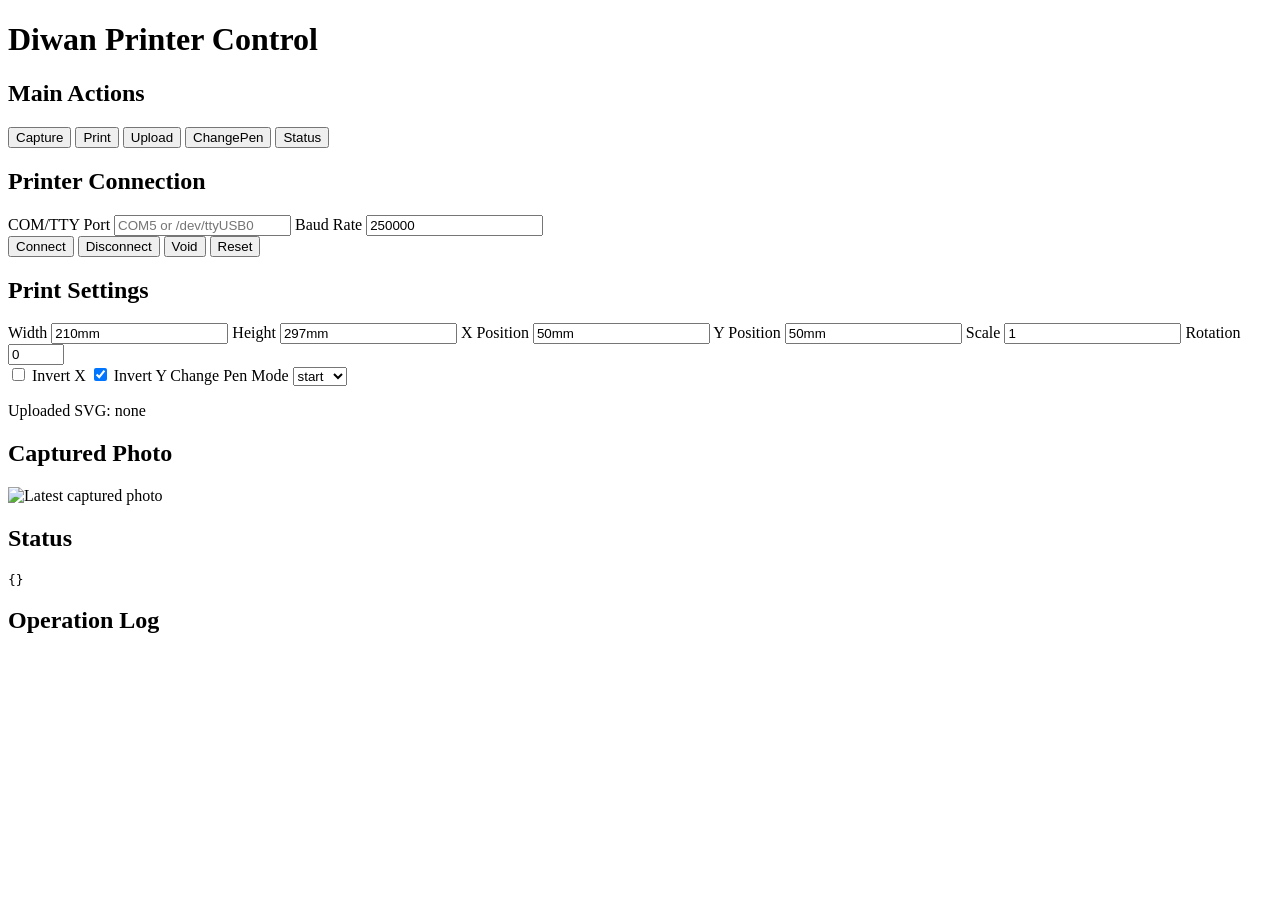
==== PythonVersion/flask_app/static/index.html @ c4f0a1f4 "Implement Flask API with frontend for printer control - Added a new Flask application to provide a w" ====
<!doctype html>
<html lang="en">
<head>
  <meta charset="utf-8">
  <meta name="viewport" content="width=device-width, initial-scale=1">
  <title>Diwan Printer Control</title>
  <link rel="stylesheet" href="/static/styles.css">
</head>
<body>
  <main class="container">
    <h1>Diwan Printer Control</h1>

    <section class="card">
      <h2>Main Actions</h2>
      <div class="button-row">
        <button id="captureBtn" class="primary">Capture</button>
        <button id="printBtn" class="primary">Print</button>
        <button id="uploadBtn" class="primary">Upload</button>
        <button id="changePenBtn" class="primary">ChangePen</button>
        <button id="statusBtn" class="primary">Status</button>
      </div>
      <input id="svgFileInput" type="file" accept=".svg,image/svg+xml" hidden>
    </section>

    <section class="card">
      <h2>Printer Connection</h2>
      <div class="grid">
        <label>COM/TTY Port
          <input id="comPort" type="text" placeholder="COM5 or /dev/ttyUSB0">
        </label>
        <label>Baud Rate
          <input id="baudRate" type="number" value="250000">
        </label>
      </div>
      <div class="secondary-row">
        <button id="connectBtn">Connect</button>
        <button id="disconnectBtn">Disconnect</button>
        <button id="voidBtn">Void</button>
        <button id="resetBtn">Reset</button>
      </div>
    </section>

    <section class="card">
      <h2>Print Settings</h2>
      <div class="grid">
        <label>Width
          <input id="width" type="text" value="210mm">
        </label>
        <label>Height
          <input id="height" type="text" value="297mm">
        </label>
        <label>X Position
          <input id="xPosition" type="text" value="50mm">
        </label>
        <label>Y Position
          <input id="yPosition" type="text" value="50mm">
        </label>
        <label>Scale
          <input id="scale" type="number" value="1" min="1">
        </label>
        <label>Rotation
          <input id="rotation" type="number" value="0" min="0" max="360">
        </label>
      </div>
      <div class="grid">
        <label class="checkbox">
          <input id="invertX" type="checkbox">
          Invert X
        </label>
        <label class="checkbox">
          <input id="invertY" type="checkbox" checked>
          Invert Y
        </label>
        <label>Change Pen Mode
          <select id="penMode">
            <option value="start">start</option>
            <option value="finish">finish</option>
          </select>
        </label>
      </div>
      <p id="uploadedSvgLabel">Uploaded SVG: none</p>
    </section>

    <section class="card">
      <h2>Captured Photo</h2>
      <img id="capturePreview" alt="Latest captured photo" />
    </section>

    <section class="card">
      <h2>Status</h2>
      <pre id="statusBox">{}</pre>
    </section>

    <section class="card">
      <h2>Operation Log</h2>
      <div id="logBox" class="log-box"></div>
    </section>
  </main>

  <script src="/static/app.js"></script>
</body>
</html>
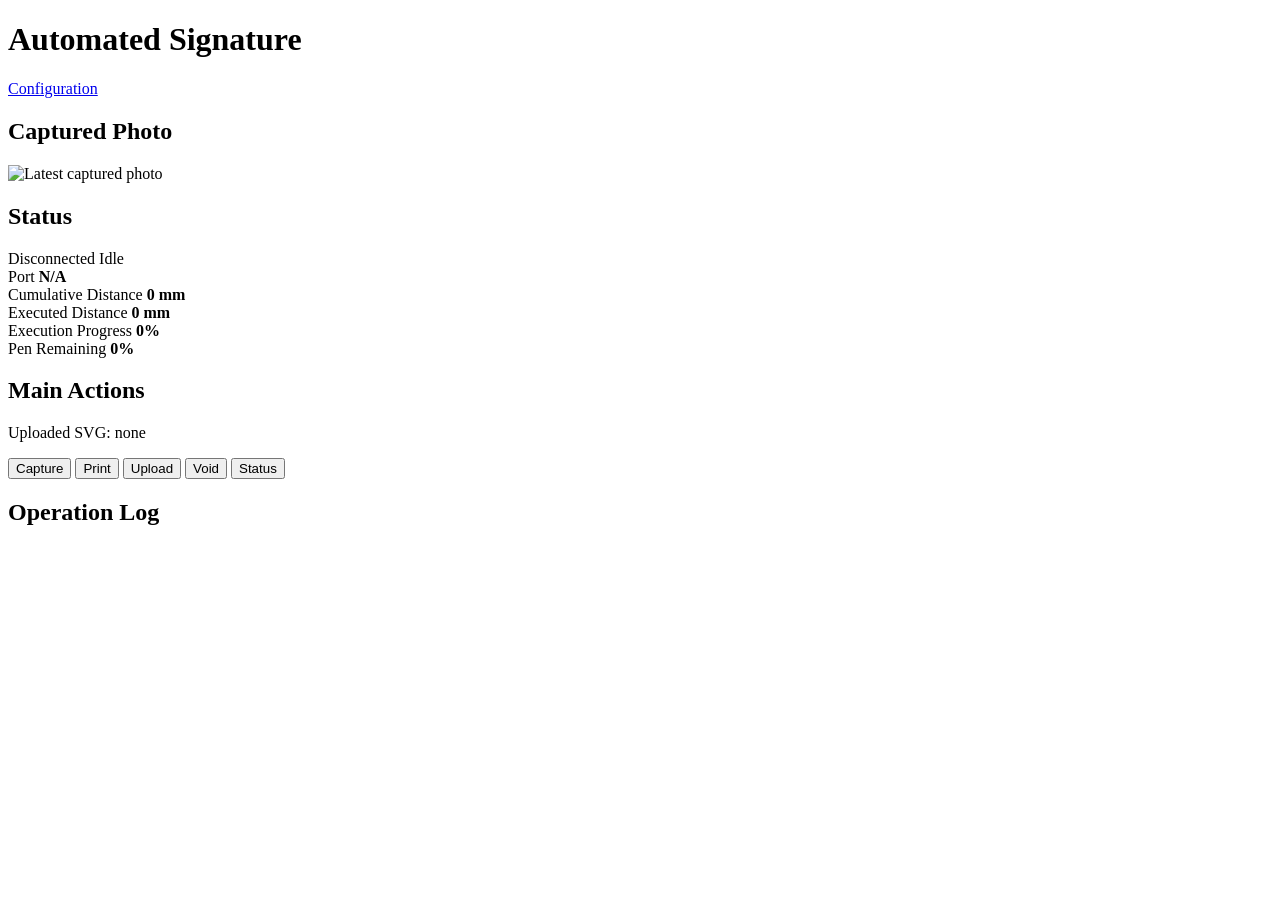
==== commit e02f63bf: "Enhance printer control interface and update distance tracking - Updated `distance_stats.json` to re" ====
--- a/PythonVersion/flask_app/static/index.html
+++ b/PythonVersion/flask_app/static/index.html
@@ -3,92 +3,76 @@
 <head>
   <meta charset="utf-8">
   <meta name="viewport" content="width=device-width, initial-scale=1">
-  <title>Diwan Printer Control</title>
+  <title>Automated Signature</title>
   <link rel="stylesheet" href="/static/styles.css">
 </head>
 <body>
   <main class="container">
-    <h1>Diwan Printer Control</h1>
+    <header class="topbar">
+      <h1>Automated Signature</h1>
+      <a class="nav-link" href="/configuration">Configuration</a>
+    </header>
 
-    <section class="card">
-      <h2>Main Actions</h2>
-      <div class="button-row">
-        <button id="captureBtn" class="primary">Capture</button>
-        <button id="printBtn" class="primary">Print</button>
-        <button id="uploadBtn" class="primary">Upload</button>
-        <button id="changePenBtn" class="primary">ChangePen</button>
-        <button id="statusBtn" class="primary">Status</button>
+    <section class="dashboard-row">
+      <section class="card">
+        <h2>Captured Photo</h2>
+        <img id="capturePreview" alt="Latest captured photo" />
+      </section>
+
+      <div class="stack-column">
+        <section class="card">
+          <h2>Status</h2>
+          <div class="status-badges">
+            <span id="statusConnectionBadge" class="badge">Disconnected</span>
+            <span id="statusBusyBadge" class="badge">Idle</span>
+          </div>
+          <div class="status-panel">
+            <div class="metric-row">
+              <span>Port</span>
+              <strong id="statusPort">N/A</strong>
+            </div>
+            <div class="metric-row">
+              <span>Cumulative Distance</span>
+              <strong id="statusCumulativeDistance">0 mm</strong>
+            </div>
+            <div class="metric-row">
+              <span>Executed Distance</span>
+              <strong id="statusExecutedDistance">0 mm</strong>
+            </div>
+          </div>
+          <div class="progress-section">
+            <div class="progress-header">
+              <span>Execution Progress</span>
+              <strong id="statusExecutionPercent">0%</strong>
+            </div>
+            <div class="progress-track">
+              <div id="statusExecutionFill" class="progress-fill"></div>
+            </div>
+          </div>
+          <div class="progress-section">
+            <div class="progress-header">
+              <span>Pen Remaining</span>
+              <strong id="statusPenRemaining">0%</strong>
+            </div>
+            <div class="progress-track">
+              <div id="statusPenFill" class="progress-fill"></div>
+            </div>
+          </div>
+        </section>
+
+        <section class="card">
+          <h2>Main Actions</h2>
+          <p id="uploadedSvgLabel">Uploaded SVG: none</p>
+          <div class="button-row">
+            <button id="captureBtn" class="primary">Capture</button>
+            <button id="printBtn" class="primary">Print</button>
+            <button id="uploadBtn" class="primary">Upload</button>
+            <button id="voidBtn" class="primary">Void</button>
+            <button id="statusBtn" class="primary">Status</button>
+          </div>
+          <input id="svgFileInput" type="file" accept=".svg,image/svg+xml" hidden>
+        </section>
       </div>
-      <input id="svgFileInput" type="file" accept=".svg,image/svg+xml" hidden>
-    </section>
-
-    <section class="card">
-      <h2>Printer Connection</h2>
-      <div class="grid">
-        <label>COM/TTY Port
-          <input id="comPort" type="text" placeholder="COM5 or /dev/ttyUSB0">
-        </label>
-        <label>Baud Rate
-          <input id="baudRate" type="number" value="250000">
-        </label>
-      </div>
-      <div class="secondary-row">
-        <button id="connectBtn">Connect</button>
-        <button id="disconnectBtn">Disconnect</button>
-        <button id="voidBtn">Void</button>
-        <button id="resetBtn">Reset</button>
-      </div>
-    </section>
-
-    <section class="card">
-      <h2>Print Settings</h2>
-      <div class="grid">
-        <label>Width
-          <input id="width" type="text" value="210mm">
-        </label>
-        <label>Height
-          <input id="height" type="text" value="297mm">
-        </label>
-        <label>X Position
-          <input id="xPosition" type="text" value="50mm">
-        </label>
-        <label>Y Position
-          <input id="yPosition" type="text" value="50mm">
-        </label>
-        <label>Scale
-          <input id="scale" type="number" value="1" min="1">
-        </label>
-        <label>Rotation
-          <input id="rotation" type="number" value="0" min="0" max="360">
-        </label>
-      </div>
-      <div class="grid">
-        <label class="checkbox">
-          <input id="invertX" type="checkbox">
-          Invert X
-        </label>
-        <label class="checkbox">
-          <input id="invertY" type="checkbox" checked>
-          Invert Y
-        </label>
-        <label>Change Pen Mode
-          <select id="penMode">
-            <option value="start">start</option>
-            <option value="finish">finish</option>
-          </select>
-        </label>
-      </div>
-      <p id="uploadedSvgLabel">Uploaded SVG: none</p>
-    </section>
-
-    <section class="card">
-      <h2>Captured Photo</h2>
-      <img id="capturePreview" alt="Latest captured photo" />
-    </section>
-
-    <section class="card">
-      <h2>Status</h2>
-      <pre id="statusBox">{}</pre>
     </section>
 
     <section class="card">
@@ -97,6 +81,7 @@
     </section>
   </main>
 
+  <script src="/static/common.js"></script>
   <script src="/static/app.js"></script>
 </body>
 </html>
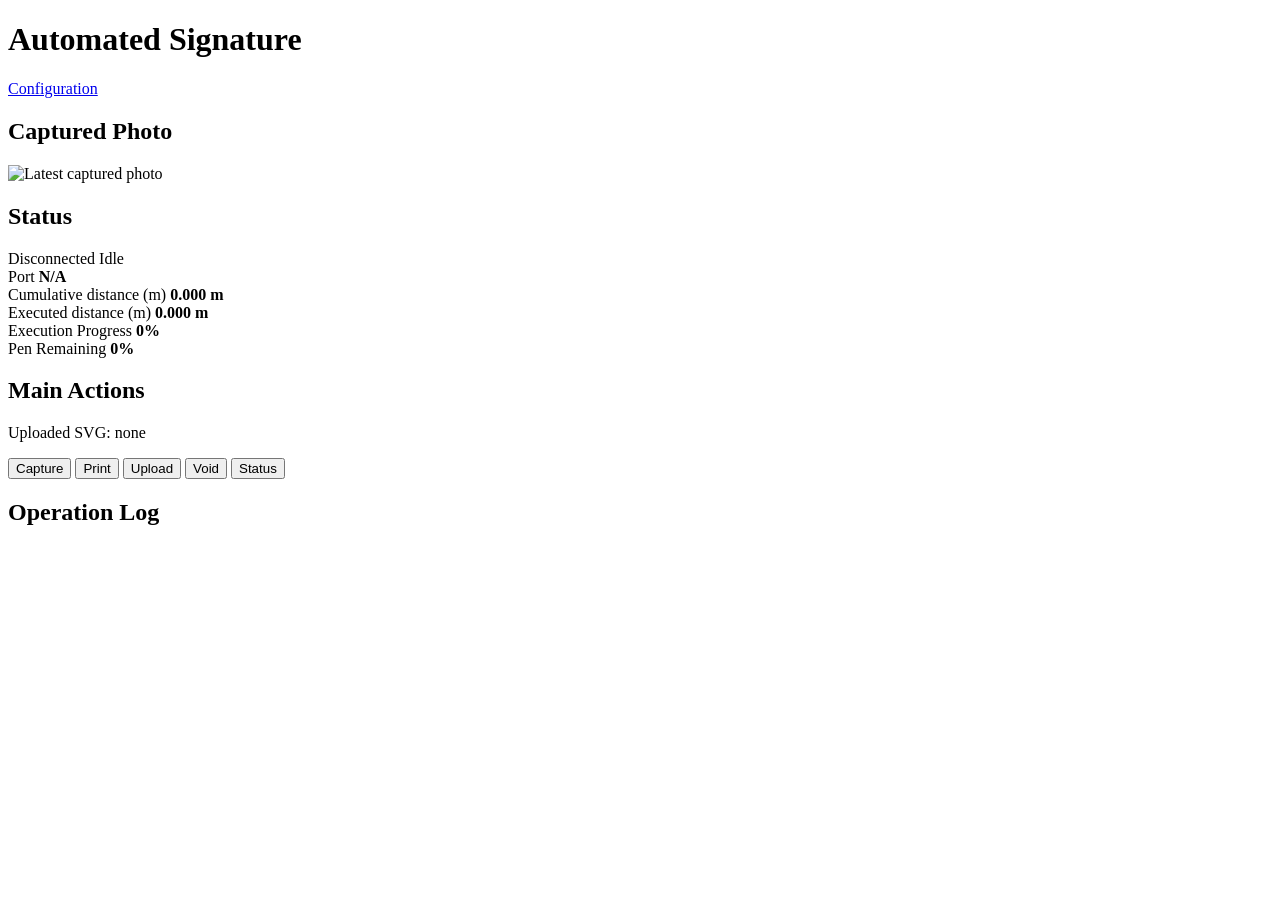
==== commit 0307dc83: "Add serial port listing API and enhance configuration UI - Introduced a new API endpoint `/api/seria" ====
--- a/PythonVersion/flask_app/static/index.html
+++ b/PythonVersion/flask_app/static/index.html
@@ -32,12 +32,12 @@
               <strong id="statusPort">N/A</strong>
             </div>
             <div class="metric-row">
-              <span>Cumulative Distance</span>
-              <strong id="statusCumulativeDistance">0 mm</strong>
+              <span>Cumulative distance (m)</span>
+              <strong id="statusCumulativeDistance">0.000 m</strong>
             </div>
             <div class="metric-row">
-              <span>Executed Distance</span>
-              <strong id="statusExecutedDistance">0 mm</strong>
+              <span>Executed distance (m)</span>
+              <strong id="statusExecutedDistance">0.000 m</strong>
             </div>
           </div>
           <div class="progress-section">
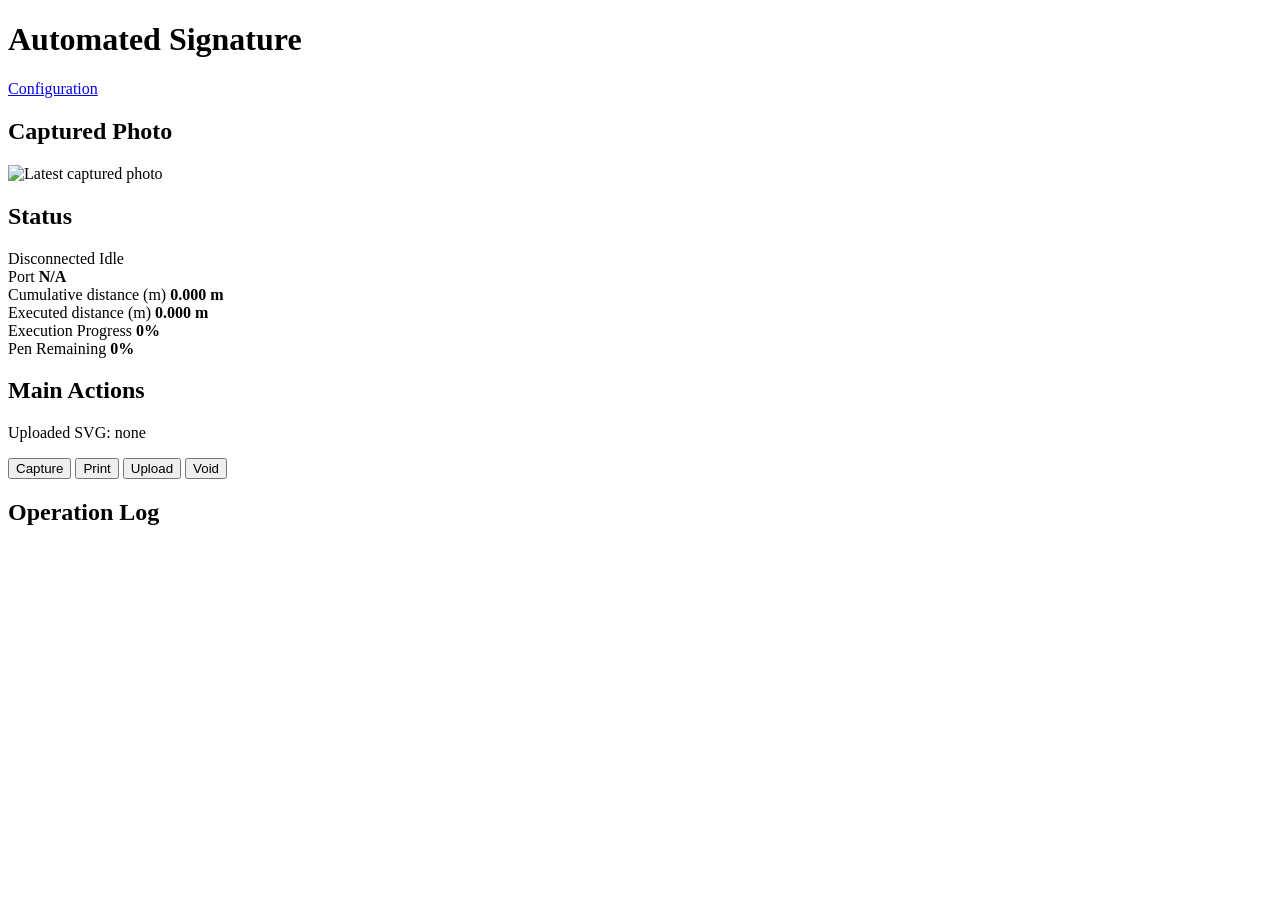
==== commit 81d720bf: "Implement pen max distance feature and enhance configuration UI - Added a new API endpoint `/api/pen" ====
--- a/PythonVersion/flask_app/static/index.html
+++ b/PythonVersion/flask_app/static/index.html
@@ -68,7 +68,6 @@
             <button id="printBtn" class="primary">Print</button>
             <button id="uploadBtn" class="primary">Upload</button>
             <button id="voidBtn" class="primary">Void</button>
-            <button id="statusBtn" class="primary">Status</button>
           </div>
           <input id="svgFileInput" type="file" accept=".svg,image/svg+xml" hidden>
         </section>
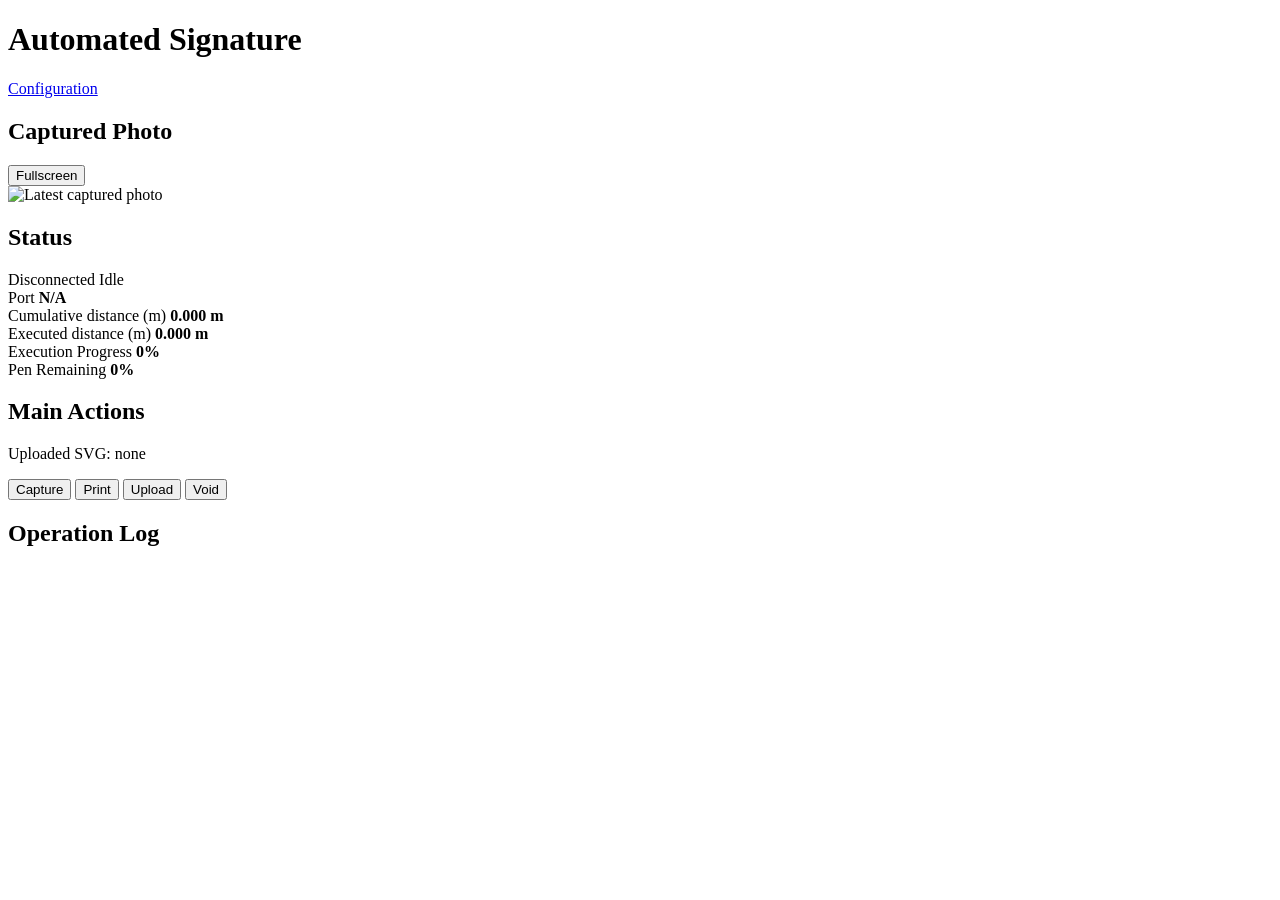
==== commit b3bd7345: "Update distance statistics and implement fullscreen capture functionality - Updated cumulative dista" ====
--- a/PythonVersion/flask_app/static/index.html
+++ b/PythonVersion/flask_app/static/index.html
@@ -16,6 +16,9 @@
     <section class="dashboard-row">
       <section class="card">
         <h2>Captured Photo</h2>
+        <div class="capture-photo-actions">
+          <button id="captureFullscreenBtn" type="button">Fullscreen</button>
+        </div>
         <img id="capturePreview" alt="Latest captured photo" />
       </section>
 
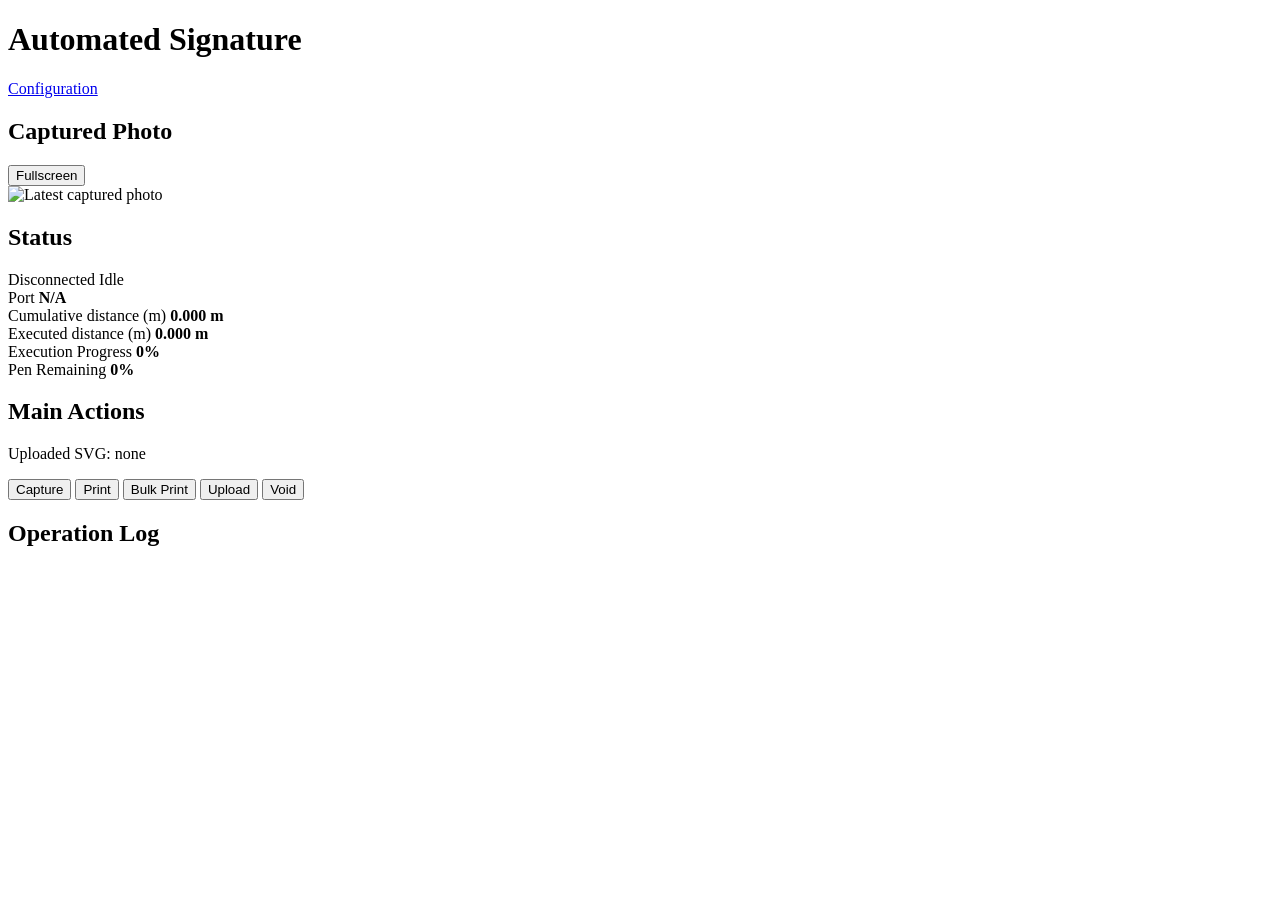
==== commit 1b2165ef: "Add bulk print functionality to the API and frontend - Introduced a new API endpoint `/api/print/bul" ====
--- a/PythonVersion/flask_app/static/index.html
+++ b/PythonVersion/flask_app/static/index.html
@@ -69,6 +69,7 @@
           <div class="button-row">
             <button id="captureBtn" class="primary">Capture</button>
             <button id="printBtn" class="primary">Print</button>
+            <button id="bulkPrintBtn" class="primary">Bulk Print</button>
             <button id="uploadBtn" class="primary">Upload</button>
             <button id="voidBtn" class="primary">Void</button>
           </div>
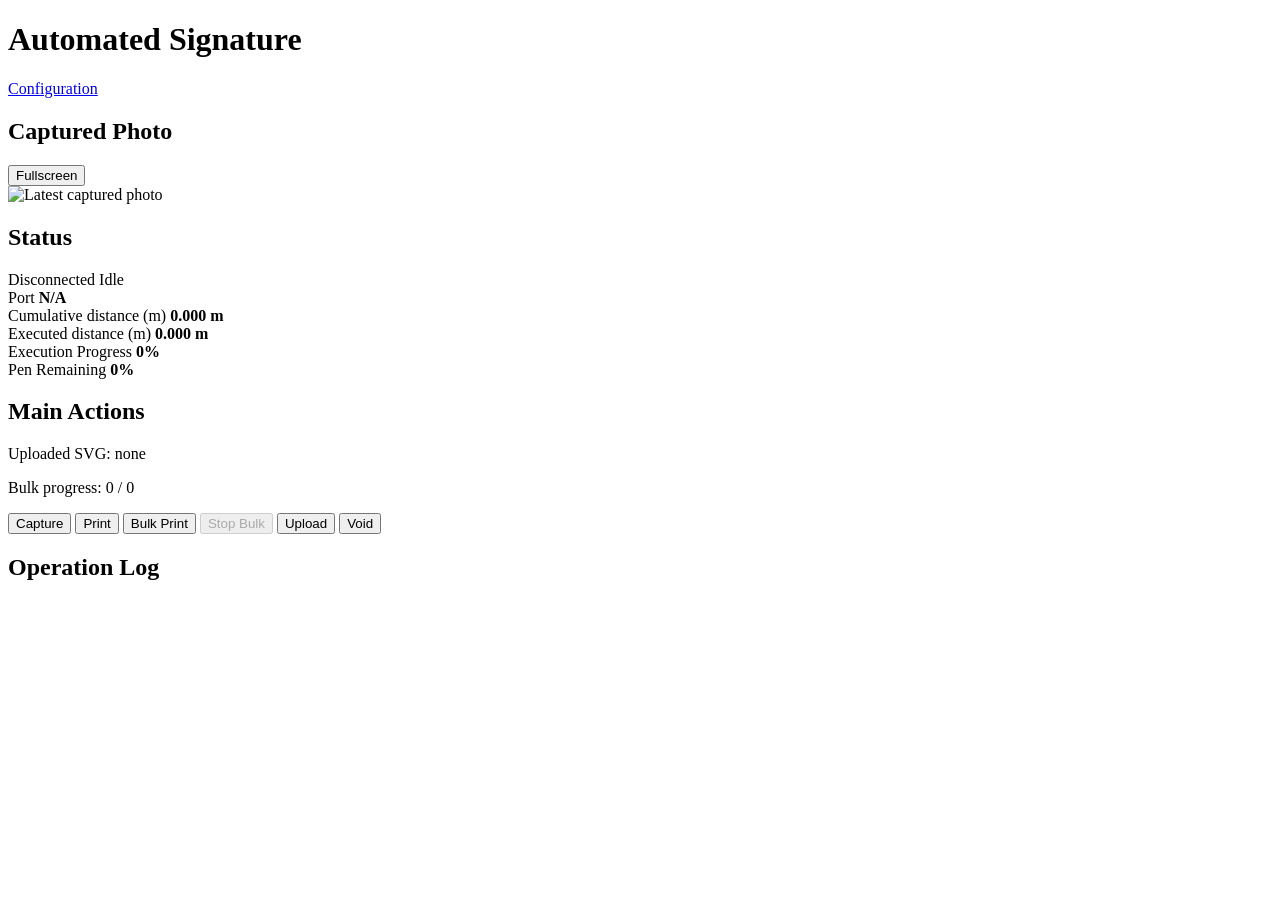
==== commit e61ceee5: "Implement bulk print stop functionality and enhance UI for bulk operations - Added a new API endpoin" ====
--- a/PythonVersion/flask_app/static/index.html
+++ b/PythonVersion/flask_app/static/index.html
@@ -66,10 +66,12 @@
         <section class="card">
           <h2>Main Actions</h2>
           <p id="uploadedSvgLabel">Uploaded SVG: none</p>
+          <p id="bulkProgressLabel">Bulk progress: 0 / 0</p>
           <div class="button-row">
             <button id="captureBtn" class="primary">Capture</button>
             <button id="printBtn" class="primary">Print</button>
             <button id="bulkPrintBtn" class="primary">Bulk Print</button>
+            <button id="stopBulkBtn" class="primary" disabled>Stop Bulk</button>
             <button id="uploadBtn" class="primary">Upload</button>
             <button id="voidBtn" class="primary">Void</button>
           </div>
